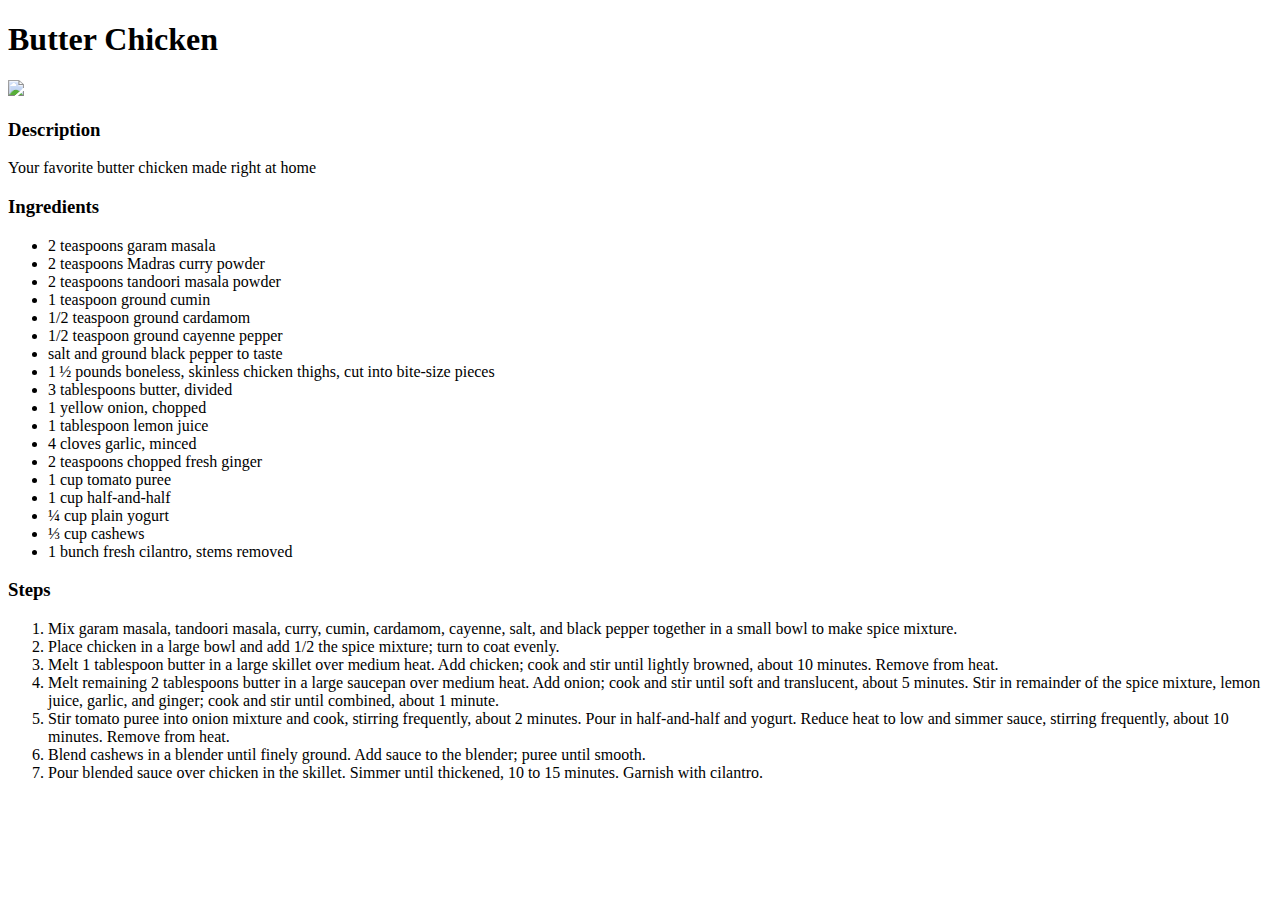
==== butterChicken.html @ e45782bf "major changes, fix file structure" ====
<!DOCTYPE html>
<html lang="en">
  <head>
    <meta charset="UTF-8" />
    <meta http-equiv="X-UA-Compatible" content="IE=edge" />
    <meta name="viewport" content="width=device-width, initial-scale=1.0" />
    <title>Butter Chicken</title>
  </head>
  <body>
    <h1>Butter Chicken</h1>
    <img
      src="https://imagesvc.meredithcorp.io/v3/mm/image?url=https%3A%2F%2Fimages.media-allrecipes.com%2Fuserphotos%2F7211925.jpg"
    />
    <h3>Description</h3>
    <p>Your favorite butter chicken made right at home</p>
    <h3>Ingredients</h3>
    <ul>
      <li>2 teaspoons garam masala</li>
      <li>2 teaspoons Madras curry powder</li>
      <li>2 teaspoons tandoori masala powder</li>
      <li>1 teaspoon ground cumin</li>
      <li>1/2 teaspoon ground cardamom</li>
      <li>1/2 teaspoon ground cayenne pepper</li>
      <li>salt and ground black pepper to taste</li>
      <li>
        1 ½ pounds boneless, skinless chicken thighs, cut into bite-size pieces
      </li>
      <li>3 tablespoons butter, divided</li>
      <li>1 yellow onion, chopped</li>
      <li>1 tablespoon lemon juice</li>
      <li>4 cloves garlic, minced</li>
      <li>2 teaspoons chopped fresh ginger</li>
      <li>1 cup tomato puree</li>
      <li>1 cup half-and-half</li>
      <li>¼ cup plain yogurt</li>
      <li>⅓ cup cashews</li>
      <li>1 bunch fresh cilantro, stems removed</li>
    </ul>
    <h3>Steps</h3>
    <ol>
      <li>
        Mix garam masala, tandoori masala, curry, cumin, cardamom, cayenne,
        salt, and black pepper together in a small bowl to make spice mixture.
      </li>
      <li>
        Place chicken in a large bowl and add 1/2 the spice mixture; turn to
        coat evenly.
      </li>
      <li>
        Melt 1 tablespoon butter in a large skillet over medium heat. Add
        chicken; cook and stir until lightly browned, about 10 minutes. Remove
        from heat.
      </li>
      <li>
        Melt remaining 2 tablespoons butter in a large saucepan over medium
        heat. Add onion; cook and stir until soft and translucent, about 5
        minutes. Stir in remainder of the spice mixture, lemon juice, garlic,
        and ginger; cook and stir until combined, about 1 minute.
      </li>
      <li>
        Stir tomato puree into onion mixture and cook, stirring frequently,
        about 2 minutes. Pour in half-and-half and yogurt. Reduce heat to low
        and simmer sauce, stirring frequently, about 10 minutes. Remove from
        heat.
      </li>
      <li>
        Blend cashews in a blender until finely ground. Add sauce to the
        blender; puree until smooth.
      </li>
      <li>
        Pour blended sauce over chicken in the skillet. Simmer until thickened,
        10 to 15 minutes. Garnish with cilantro.
      </li>
    </ol>
  </body>
</html>
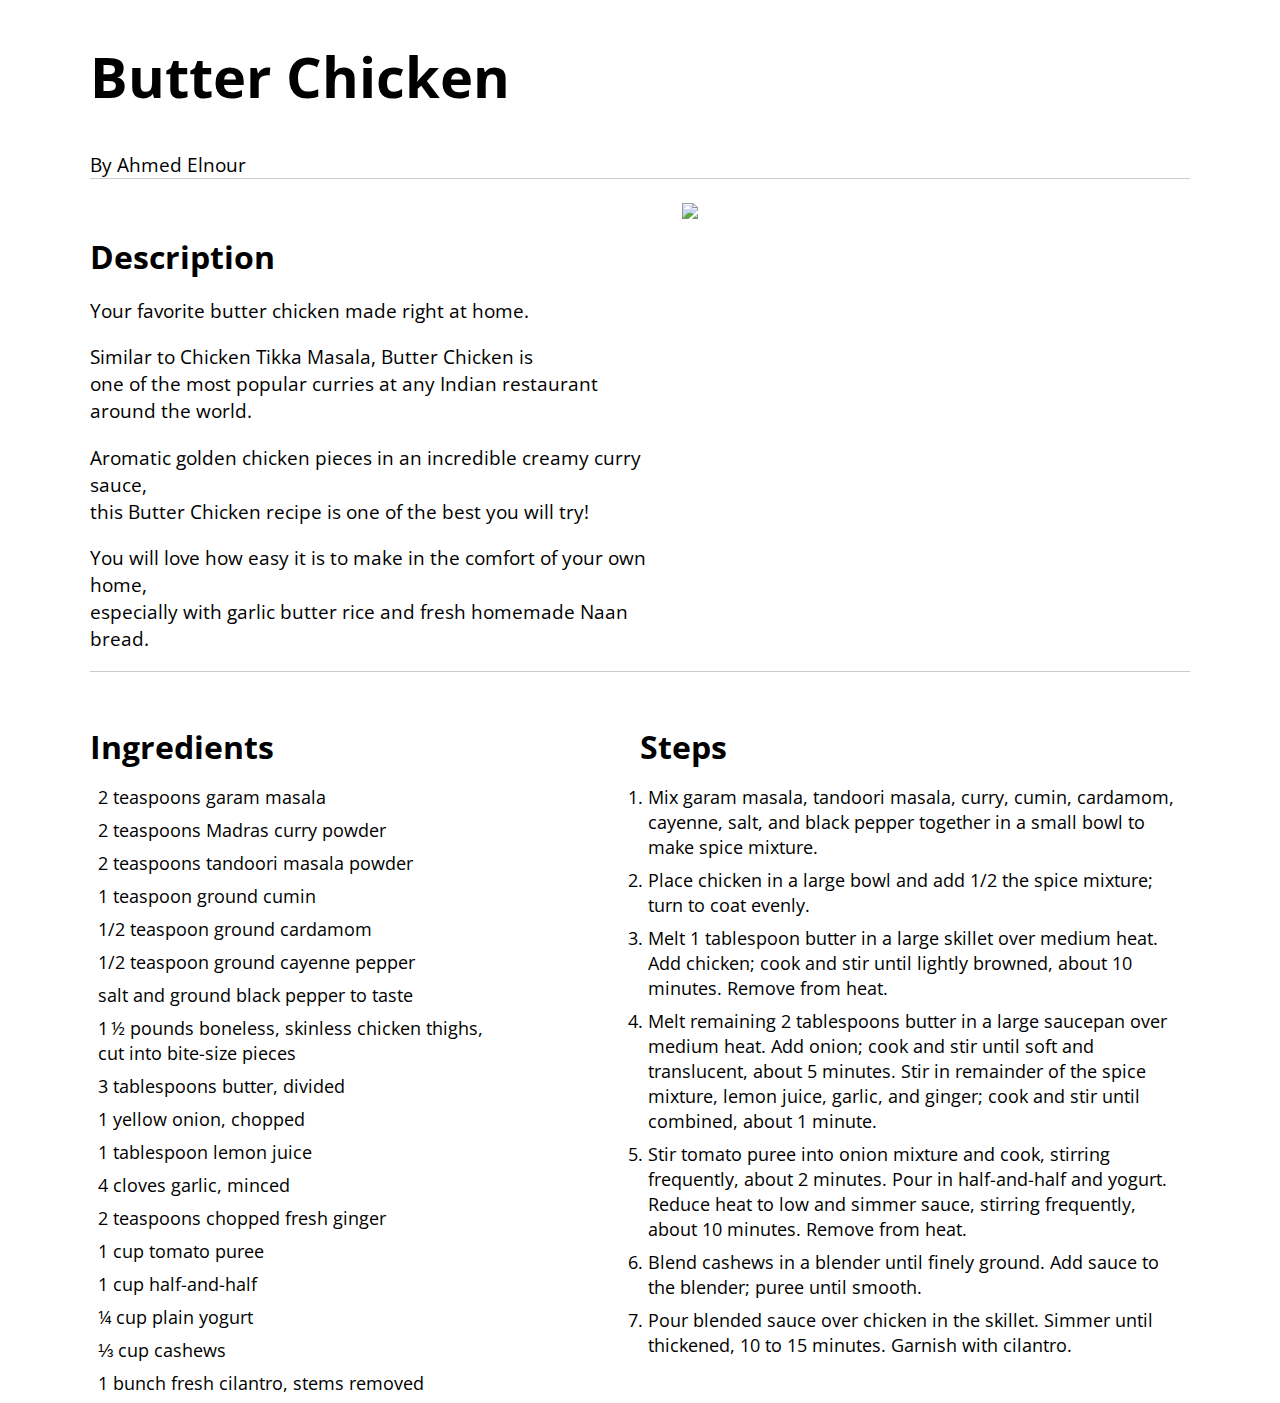
==== commit da9f00de: "Add style to butterChicken" ====
--- a/butterChicken.html
+++ b/butterChicken.html
@@ -4,73 +4,111 @@
     <meta charset="UTF-8" />
     <meta http-equiv="X-UA-Compatible" content="IE=edge" />
     <meta name="viewport" content="width=device-width, initial-scale=1.0" />
+    <link href="/css/butterChicken.css" rel="stylesheet" />
     <title>Butter Chicken</title>
   </head>
   <body>
-    <h1>Butter Chicken</h1>
-    <img
-      src="https://imagesvc.meredithcorp.io/v3/mm/image?url=https%3A%2F%2Fimages.media-allrecipes.com%2Fuserphotos%2F7211925.jpg"
-    />
-    <h3>Description</h3>
-    <p>Your favorite butter chicken made right at home</p>
-    <h3>Ingredients</h3>
-    <ul>
-      <li>2 teaspoons garam masala</li>
-      <li>2 teaspoons Madras curry powder</li>
-      <li>2 teaspoons tandoori masala powder</li>
-      <li>1 teaspoon ground cumin</li>
-      <li>1/2 teaspoon ground cardamom</li>
-      <li>1/2 teaspoon ground cayenne pepper</li>
-      <li>salt and ground black pepper to taste</li>
-      <li>
-        1 ½ pounds boneless, skinless chicken thighs, cut into bite-size pieces
-      </li>
-      <li>3 tablespoons butter, divided</li>
-      <li>1 yellow onion, chopped</li>
-      <li>1 tablespoon lemon juice</li>
-      <li>4 cloves garlic, minced</li>
-      <li>2 teaspoons chopped fresh ginger</li>
-      <li>1 cup tomato puree</li>
-      <li>1 cup half-and-half</li>
-      <li>¼ cup plain yogurt</li>
-      <li>⅓ cup cashews</li>
-      <li>1 bunch fresh cilantro, stems removed</li>
-    </ul>
-    <h3>Steps</h3>
-    <ol>
-      <li>
-        Mix garam masala, tandoori masala, curry, cumin, cardamom, cayenne,
-        salt, and black pepper together in a small bowl to make spice mixture.
-      </li>
-      <li>
-        Place chicken in a large bowl and add 1/2 the spice mixture; turn to
-        coat evenly.
-      </li>
-      <li>
-        Melt 1 tablespoon butter in a large skillet over medium heat. Add
-        chicken; cook and stir until lightly browned, about 10 minutes. Remove
-        from heat.
-      </li>
-      <li>
-        Melt remaining 2 tablespoons butter in a large saucepan over medium
-        heat. Add onion; cook and stir until soft and translucent, about 5
-        minutes. Stir in remainder of the spice mixture, lemon juice, garlic,
-        and ginger; cook and stir until combined, about 1 minute.
-      </li>
-      <li>
-        Stir tomato puree into onion mixture and cook, stirring frequently,
-        about 2 minutes. Pour in half-and-half and yogurt. Reduce heat to low
-        and simmer sauce, stirring frequently, about 10 minutes. Remove from
-        heat.
-      </li>
-      <li>
-        Blend cashews in a blender until finely ground. Add sauce to the
-        blender; puree until smooth.
-      </li>
-      <li>
-        Pour blended sauce over chicken in the skillet. Simmer until thickened,
-        10 to 15 minutes. Garnish with cilantro.
-      </li>
-    </ol>
+    <header>
+      <div class="title-container">
+        <h1 class="main-heading">Butter Chicken</h1>
+      </div>
+      <span class="author">By Ahmed Elnour</span>
+    </header>
+    <div class="container">
+      <div class="recipe-intro">
+        <div class="description">
+          <h3 class="section-heading">Description</h3>
+          <p>Your favorite butter chicken made right at home.</p>
+          <p>
+            Similar to Chicken Tikka Masala, Butter Chicken is<br />
+            one of the most popular curries at any Indian restaurant<br />
+            around the world.
+          </p>
+          <p>
+            Aromatic golden chicken pieces in an incredible creamy curry
+            sauce,<br />
+            this Butter Chicken recipe is one of the best you will try!
+          </p>
+          <p>
+            You will love how easy it is to make in the comfort of your own
+            home,<br />
+            especially with garlic butter rice and fresh homemade Naan bread.
+          </p>
+        </div>
+        <div class="img-wrapper">
+          <img
+            src="https://imagesvc.meredithcorp.io/v3/mm/image?url=https%3A%2F%2Fimages.media-allrecipes.com%2Fuserphotos%2F7211925.jpg"
+          />
+        </div>
+      </div>
+      <div class="recipe-content">
+        <div class="ingredients">
+          <h3 class="section-heading">Ingredients</h3>
+          <ul>
+            <li>2 teaspoons garam masala</li>
+            <li>2 teaspoons Madras curry powder</li>
+            <li>2 teaspoons tandoori masala powder</li>
+            <li>1 teaspoon ground cumin</li>
+            <li>1/2 teaspoon ground cardamom</li>
+            <li>1/2 teaspoon ground cayenne pepper</li>
+            <li>salt and ground black pepper to taste</li>
+            <li>
+              1 ½ pounds boneless, skinless chicken thighs,<br />
+              cut into bite-size pieces
+            </li>
+            <li>3 tablespoons butter, divided</li>
+            <li>1 yellow onion, chopped</li>
+            <li>1 tablespoon lemon juice</li>
+            <li>4 cloves garlic, minced</li>
+            <li>2 teaspoons chopped fresh ginger</li>
+            <li>1 cup tomato puree</li>
+            <li>1 cup half-and-half</li>
+            <li>¼ cup plain yogurt</li>
+            <li>⅓ cup cashews</li>
+            <li>1 bunch fresh cilantro, stems removed</li>
+          </ul>
+        </div>
+        <div class="steps">
+          <h3 class="section-heading">Steps</h3>
+          <ol>
+            <li>
+              Mix garam masala, tandoori masala, curry, cumin, cardamom,
+              cayenne, salt, and black pepper together in a small bowl to make
+              spice mixture.
+            </li>
+            <li>
+              Place chicken in a large bowl and add 1/2 the spice mixture; turn
+              to coat evenly.
+            </li>
+            <li>
+              Melt 1 tablespoon butter in a large skillet over medium heat. Add
+              chicken; cook and stir until lightly browned, about 10 minutes.
+              Remove from heat.
+            </li>
+            <li>
+              Melt remaining 2 tablespoons butter in a large saucepan over
+              medium heat. Add onion; cook and stir until soft and translucent,
+              about 5 minutes. Stir in remainder of the spice mixture, lemon
+              juice, garlic, and ginger; cook and stir until combined, about 1
+              minute.
+            </li>
+            <li>
+              Stir tomato puree into onion mixture and cook, stirring
+              frequently, about 2 minutes. Pour in half-and-half and yogurt.
+              Reduce heat to low and simmer sauce, stirring frequently, about 10
+              minutes. Remove from heat.
+            </li>
+            <li>
+              Blend cashews in a blender until finely ground. Add sauce to the
+              blender; puree until smooth.
+            </li>
+            <li>
+              Pour blended sauce over chicken in the skillet. Simmer until
+              thickened, 10 to 15 minutes. Garnish with cilantro.
+            </li>
+          </ol>
+        </div>
+      </div>
+    </div>
   </body>
 </html>
--- a/css/butterChicken.css
+++ b/css/butterChicken.css
@@ -0,0 +1,84 @@
+@import url("https://fonts.googleapis.com/css2?family=Open+Sans:wght@400;700&display=swap");
+
+*,
+*::before,
+*::after {
+  box-sizing: border-box;
+  font-family: "Open Sans", sans-serif;
+}
+header {
+  border-bottom: 1px solid #ccc;
+  margin-bottom: 1.5rem;
+}
+.main-heading {
+  font-size: 3.5rem;
+}
+.author {
+  margin-bottom: 1.5rem;
+}
+
+body {
+  height: 100vh;
+  margin: 0 auto;
+  background-color: #ffffff;
+  padding: 0;
+  max-width: 1100px;
+  overflow-y: scroll;
+  font-size: 1.2rem;
+}
+
+.container {
+  display: flex;
+  flex-direction: column;
+}
+.section-heading {
+  font-size: 2rem;
+  margin-bottom: 1rem;
+  padding: 0;
+}
+.recipe-intro {
+  display: flex;
+  justify-content: space-between;
+  align-items: flex-start;
+  margin-bottom: 1.3rem;
+  border-bottom: 1px solid #ccc;
+}
+.img-wrapper {
+  width: 50%;
+}
+.recipe-intro img {
+  display: block;
+  width: 100%;
+  max-height: auto;
+  margin-bottom: 1.5rem;
+  padding-left: 0.5em;
+}
+.recipe-content {
+  display: flex;
+  justify-content: space-around;
+}
+
+.ingredients {
+  width: 50%;
+}
+.ingredients ul {
+  list-style: none;
+  margin: 0;
+  padding: 0;
+}
+
+.ingredients li {
+  margin: 0.5rem;
+  font-size: 1.15rem;
+}
+.steps {
+  width: 50%;
+}
+.steps ol {
+  margin: 0;
+  padding: 0;
+}
+.steps li {
+  margin: 0.5rem;
+  font-size: 1.15rem;
+}
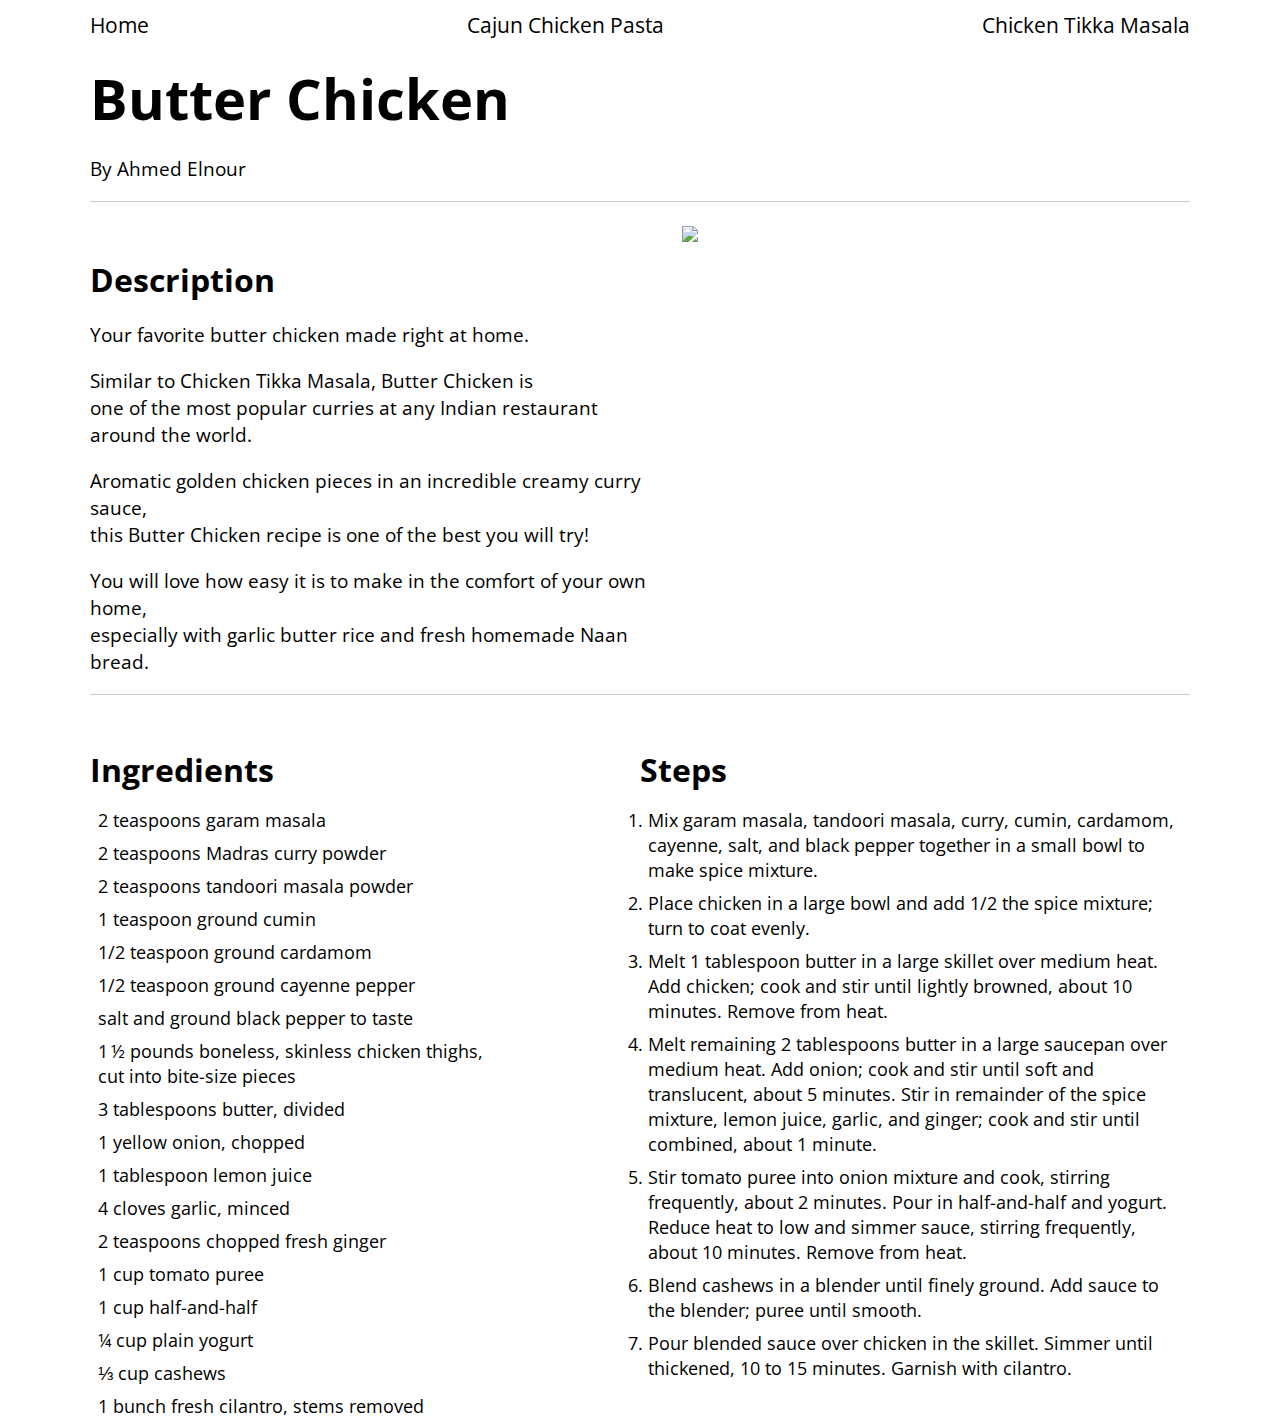
==== commit b8aa90c7: "add nav" ====
--- a/butterChicken.html
+++ b/butterChicken.html
@@ -9,6 +9,13 @@
   </head>
   <body>
     <header>
+      <nav class="recipe-links">
+        <ul>
+          <li><a href="index.html">Home</a></li>
+          <li><a href="cajunChickenPasta.html">Cajun Chicken Pasta</a></li>
+          <li><a href="/chickenTikkaMasala.html">Chicken Tikka Masala</a></li>
+        </ul>
+      </nav>
       <div class="title-container">
         <h1 class="main-heading">Butter Chicken</h1>
       </div>
--- a/css/butterChicken.css
+++ b/css/butterChicken.css
@@ -7,14 +7,34 @@
   font-family: "Open Sans", sans-serif;
 }
 header {
+  display: flex;
   border-bottom: 1px solid #ccc;
   margin-bottom: 1.5rem;
+  flex-direction: column;
+}
+.recipe-links ul {
+  display: flex;
+  justify-content: space-between;
+  margin-top: 0.7rem;
+  padding: 0;
+  list-style: none;
+  font-size: 1.3rem;
+}
+.recipe-links a {
+  text-decoration: none;
+  font-family: inherit;
+  color: inherit;
+}
+.recipe-links a:hover {
+  border-bottom: 1px solid #ccc;
 }
 .main-heading {
   font-size: 3.5rem;
+  margin: 0 0.5rem 0 0;
+  padding: 0;
 }
 .author {
-  margin-bottom: 1.5rem;
+  margin: 1.2rem 0;
 }
 
 body {
@@ -55,7 +75,7 @@
 }
 .recipe-content {
   display: flex;
-  justify-content: space-around;
+  justify-content: space-between;
 }
 
 .ingredients {
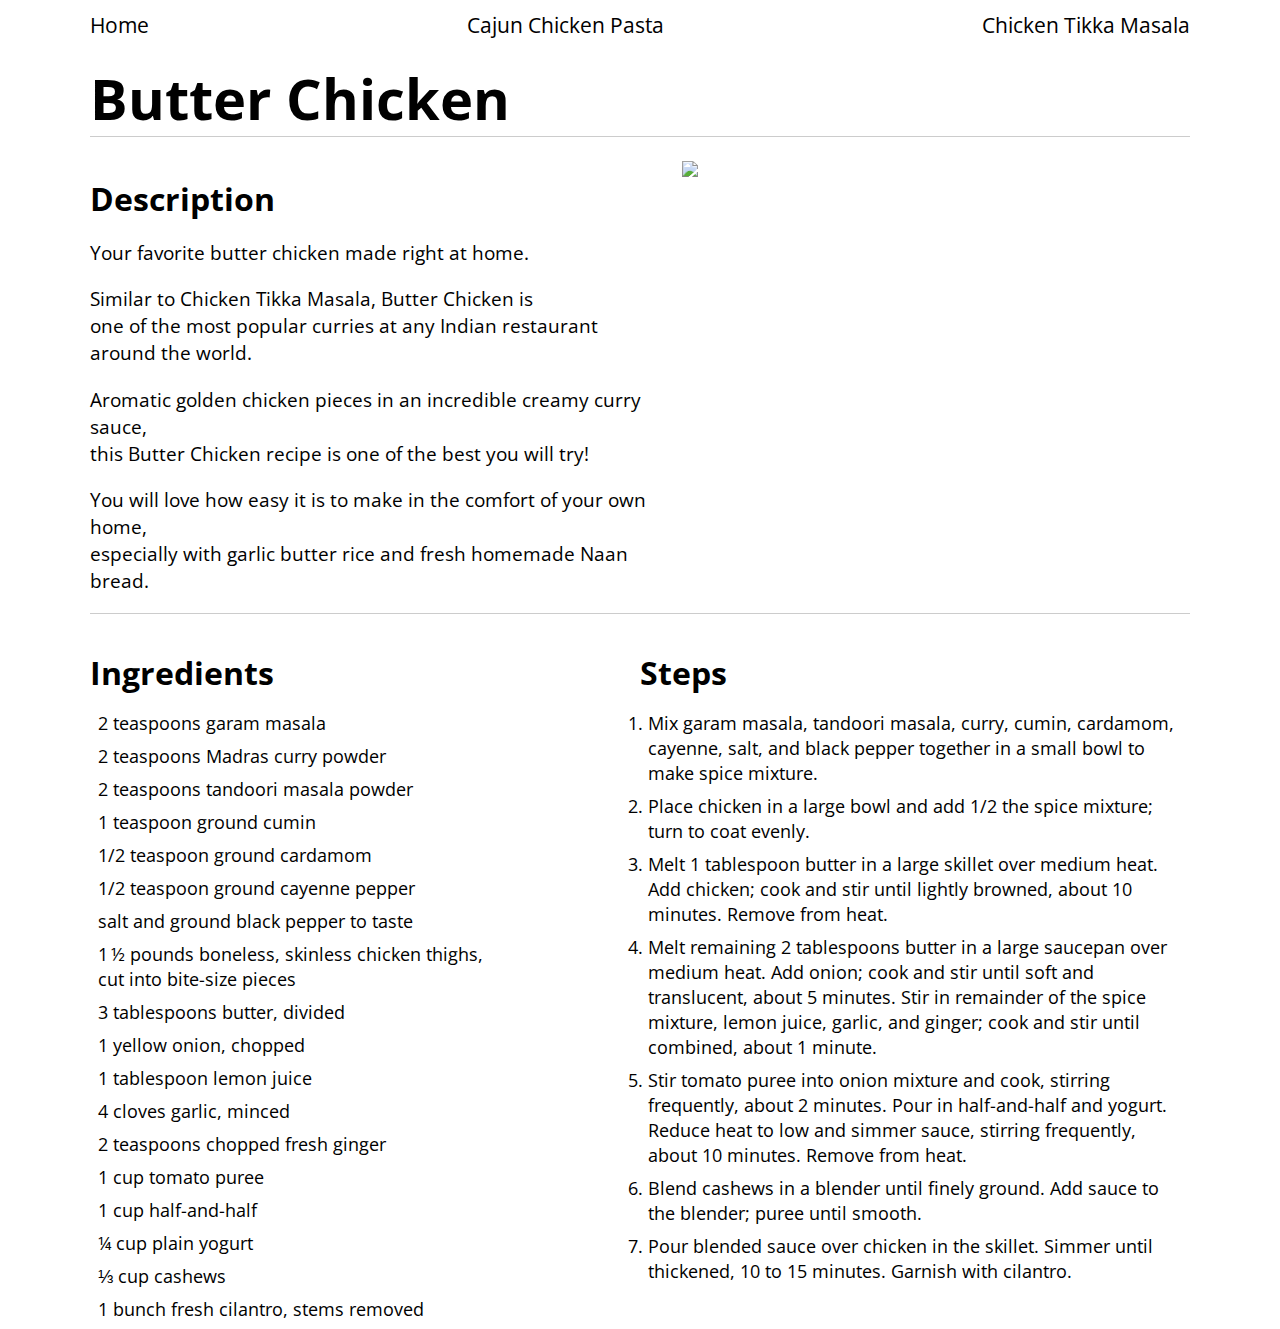
==== commit 7a6001cc: "style cajun chicken page" ====
--- a/butterChicken.html
+++ b/butterChicken.html
@@ -19,7 +19,6 @@
       <div class="title-container">
         <h1 class="main-heading">Butter Chicken</h1>
       </div>
-      <span class="author">By Ahmed Elnour</span>
     </header>
     <div class="container">
       <div class="recipe-intro">
--- a/css/butterChicken.css
+++ b/css/butterChicken.css
@@ -53,7 +53,7 @@
 }
 .section-heading {
   font-size: 2rem;
-  margin-bottom: 1rem;
+  margin: 1rem 0;
   padding: 0;
 }
 .recipe-intro {
